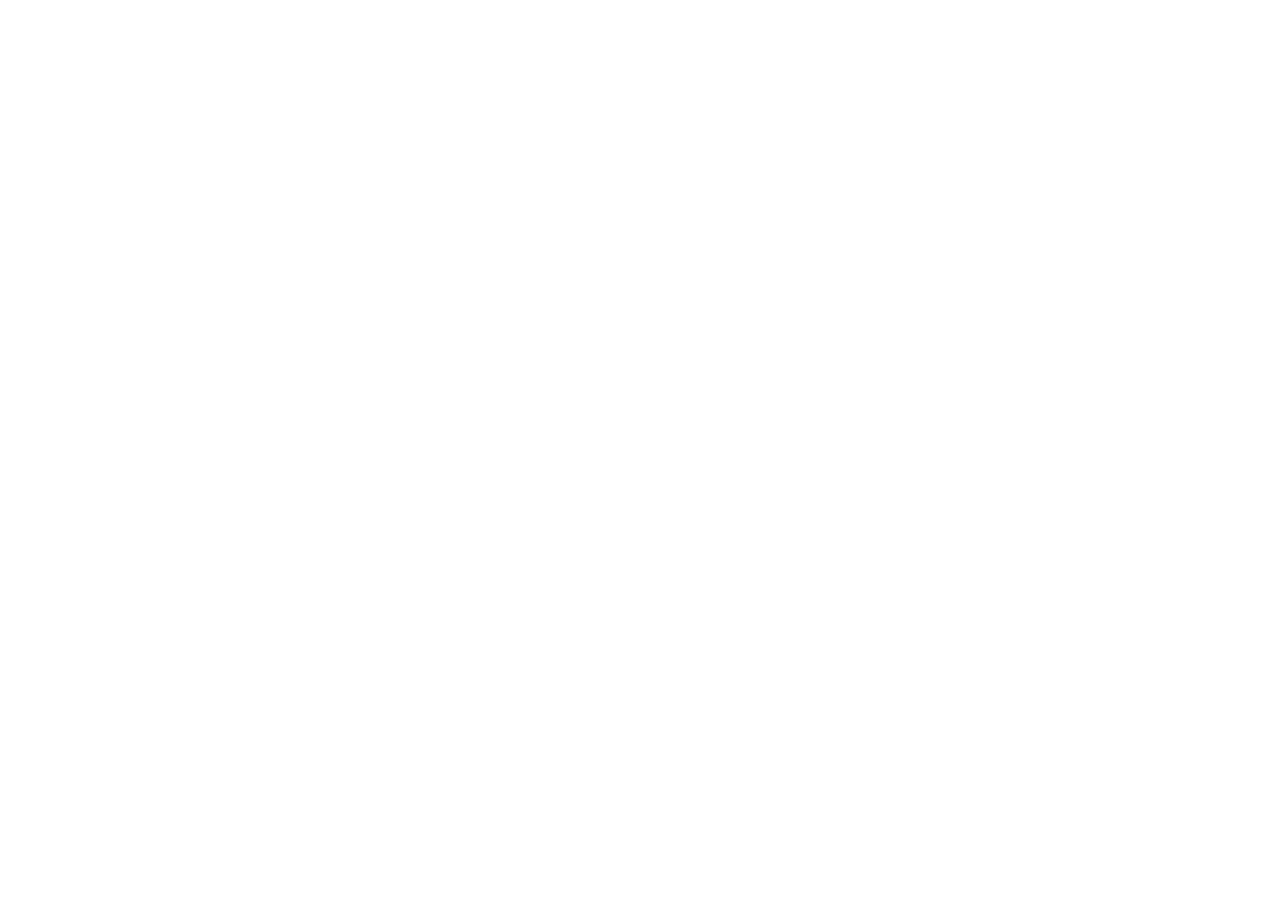
==== 222.html @ 392bc9a2 "Add files via upload" ====
<!DOCTYPE html>
<html style="font-size: 85.3333px;text-align:center;color: #ffffff;" lang="en">
	<head>
		<meta http-equiv="content-type" content="text/html; charset=UTF-8"> <meta charset="UTF-8">
		<title>以你之名，守护汉字</title> 
		<meta name="description" content="拯救濒危汉字"> 
		<meta name="viewport" content="width=device-width,initial-scale=1, minimum-scale=1, maximum-scale=1"> 
		<link rel="shortcut icon" type="image/x-icon" href="http://shared.ydstatic.com/images/favicon.ico">   
		<link rel="stylesheet" href="./css/1.css">
	
	</head>

		<body id="background_add">
		
			<div id="content" class="page">
			    <div class="word-c">
					<script>
						
						var a = localStorage.getItem('name1');
						document.write("<font style='font-size:40px;font-family: '微软雅黑';'>"+a+"</font>")
						//document.write(a);
						
						
					</script>  
			    </div> 
				 </div> 
			<script type="text/javascript">
				var b = localStorage.getItem('name2');
				
			
					;  
					//document.getElementById("background_add").innerHTML='<img src="'+"img/"+num+".jpg"+'" style='width:50%'  />';
					//document.getElementById("background_add").innerHTML.center;
					 var myImage = document.createElement("img");   
					  myImage.src = "img/"+b.charAt(0)+".jpg";
						//myImage.size=autoPlaceContainer;
					  myImage.style.width= "80%";    
					  myImage.height = 600; 
						 myImage.vspace=30;
					  document.body.appendChild(myImage);
					
					//document.getElementById("background_add").style.image="url(img/"+num+".jpg)";
					//document.getElementById("background_add").style.backgroundSize="cover";
					//document.getElementById("background_add").style.backgroundRepeat="no-repeat";
					//document.getElementById("background_add").style.background.height=window.innerHeight - 184;
					//document.getElementById("background_add").style.backgroundSize="auto";
		
				</script>

	 <div id="result" class="page">
	 
	 		 
	 	   </div> 
	 <script src="./js/2f46b905484d7e6dbb8e887fe721c1cf.js"></script>
	 		<script src="./js/f0145a31a2ee6f55befbce28d63ab816.js"></script>
	 		 <script src="./js/92d757e259f0dde26685907209.js"></script> 
	 		 <script src="./js/1.js"></script> <script src="./js/ydk-1.js"></script> 
	 		 <script>!function(e){var t=e.documentElement.clientWidth||window.innerWidth;t=t>750?640:t;var d=t/750*100;e.querySelector("html").style.fontSize=d+"px"}(document);var _hmt=_hmt||[];!function(){var e=document.createElement("script");e.src="https://hm.baidu.com/hm.js?513469412ba5d91d1354edc469e5c24f";var t=document.getElementsByTagName("script")[0];t.parentNode.insertBefore(e,t)}(),ydk.config({debug:!1,jsApiList:["share"]}),ydk.share({silence:!0,title:"以你之名，守护汉字",desc:"拯救濒危汉字",imgUrl:"http://shared.youdao.com/market/xmdh/img/share.jpg",link:"http://shared.youdao.com/market/xmdh/163.html?d="+ +new Date});</script> </body></html>
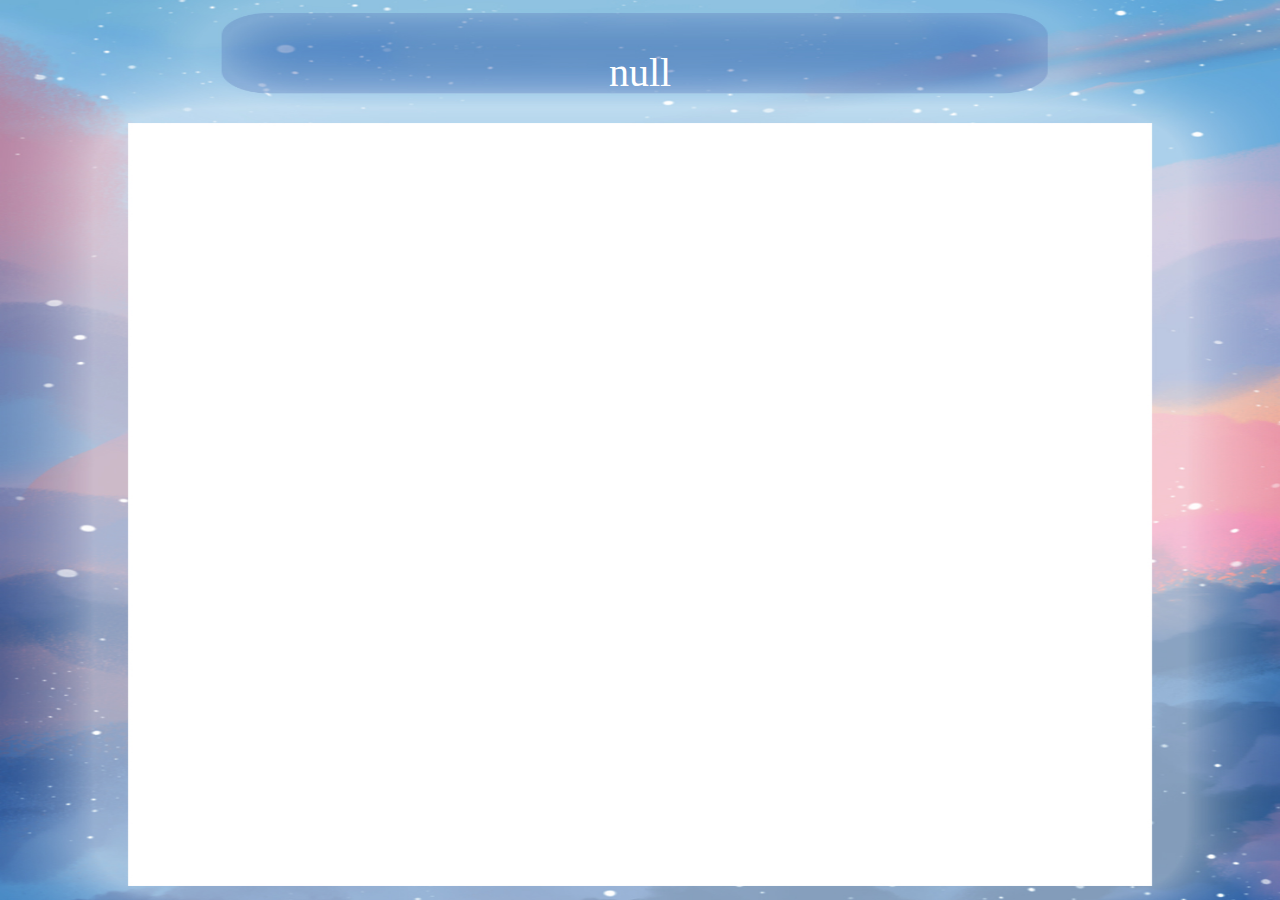
==== commit 850dbd97: "Update 222.html" ====
--- a/222.html
+++ b/222.html
@@ -1,14 +1,13 @@
-<!DOCTYPE html>
-<html style="font-size: 85.3333px;text-align:center;color: #ffffff;" lang="en">
-	<head>
+<!DOCTYPE html>
+<html style="font-size: 85.3333px;text-align:center;color: #ffffff;" lang="en">
+	<head>
 		<meta http-equiv="content-type" content="text/html; charset=UTF-8"> <meta charset="UTF-8">
 		<title>以你之名，守护汉字</title> 
 		<meta name="description" content="拯救濒危汉字"> 
-		<meta name="viewport" content="width=device-width,initial-scale=1, minimum-scale=1, maximum-scale=1"> 
-		<link rel="shortcut icon" type="image/x-icon" href="http://shared.ydstatic.com/images/favicon.ico">   
+		<meta name="viewport" content="width=device-width,initial-scale=1, minimum-scale=1, maximum-scale=1">   
 		<link rel="stylesheet" href="./css/1.css">
-	
-	</head>
+	
+	</head>
 
 		<body id="background_add">
 		
@@ -55,5 +54,5 @@
 	 		<script src="./js/f0145a31a2ee6f55befbce28d63ab816.js"></script>
 	 		 <script src="./js/92d757e259f0dde26685907209.js"></script> 
 	 		 <script src="./js/1.js"></script> <script src="./js/ydk-1.js"></script> 
-	 		 <script>!function(e){var t=e.documentElement.clientWidth||window.innerWidth;t=t>750?640:t;var d=t/750*100;e.querySelector("html").style.fontSize=d+"px"}(document);var _hmt=_hmt||[];!function(){var e=document.createElement("script");e.src="https://hm.baidu.com/hm.js?513469412ba5d91d1354edc469e5c24f";var t=document.getElementsByTagName("script")[0];t.parentNode.insertBefore(e,t)}(),ydk.config({debug:!1,jsApiList:["share"]}),ydk.share({silence:!0,title:"以你之名，守护汉字",desc:"拯救濒危汉字",imgUrl:"http://shared.youdao.com/market/xmdh/img/share.jpg",link:"http://shared.youdao.com/market/xmdh/163.html?d="+ +new Date});</script> </body></html>
-
+	 		 <script>!function(e){var t=e.documentElement.clientWidth||window.innerWidth;t=t>750?640:t;var d=t/750*100;e.querySelector("html").style.fontSize=d+"px"}(document);var _hmt=_hmt||[];!function(){var e=document.createElement("script");e.src="https://hm.baidu.com/hm.js?513469412ba5d91d1354edc469e5c24f";var t=document.getElementsByTagName("script")[0];t.parentNode.insertBefore(e,t)}(),ydk.config({debug:!1,jsApiList:["share"]}),ydk.share({silence:!0,title:"以你之名，守护汉字",desc:"拯救濒危汉字",imgUrl:"http://shared.youdao.com/market/xmdh/img/share.jpg",link:"http://shared.youdao.com/market/xmdh/163.html?d="+ +new Date});</script> </body></html>
+
--- a/css/1.css
+++ b/css/1.css
@@ -0,0 +1,8 @@
+ body {            background-image: url(../img/_20200418211046.jpg);/*设置背景图片*/       
+				background-repeat:no-repeat;/*图片适应窗口大小，这里设置的是不进行平铺*/    
+						background-attachment: fixed;/*图片相对于浏览器固定,这里设置背景图片固定，不随内容滚动*/           
+						 background-origin: border-box;/*从边框区域显示*/           
+						  background-size:cover;/*指定图片大小，此时会保持图像的纵横比并将图像缩放成将完全覆盖背景定位区域的最小大小*/  
+								background-size:100% 120%;
+								
+								 }
